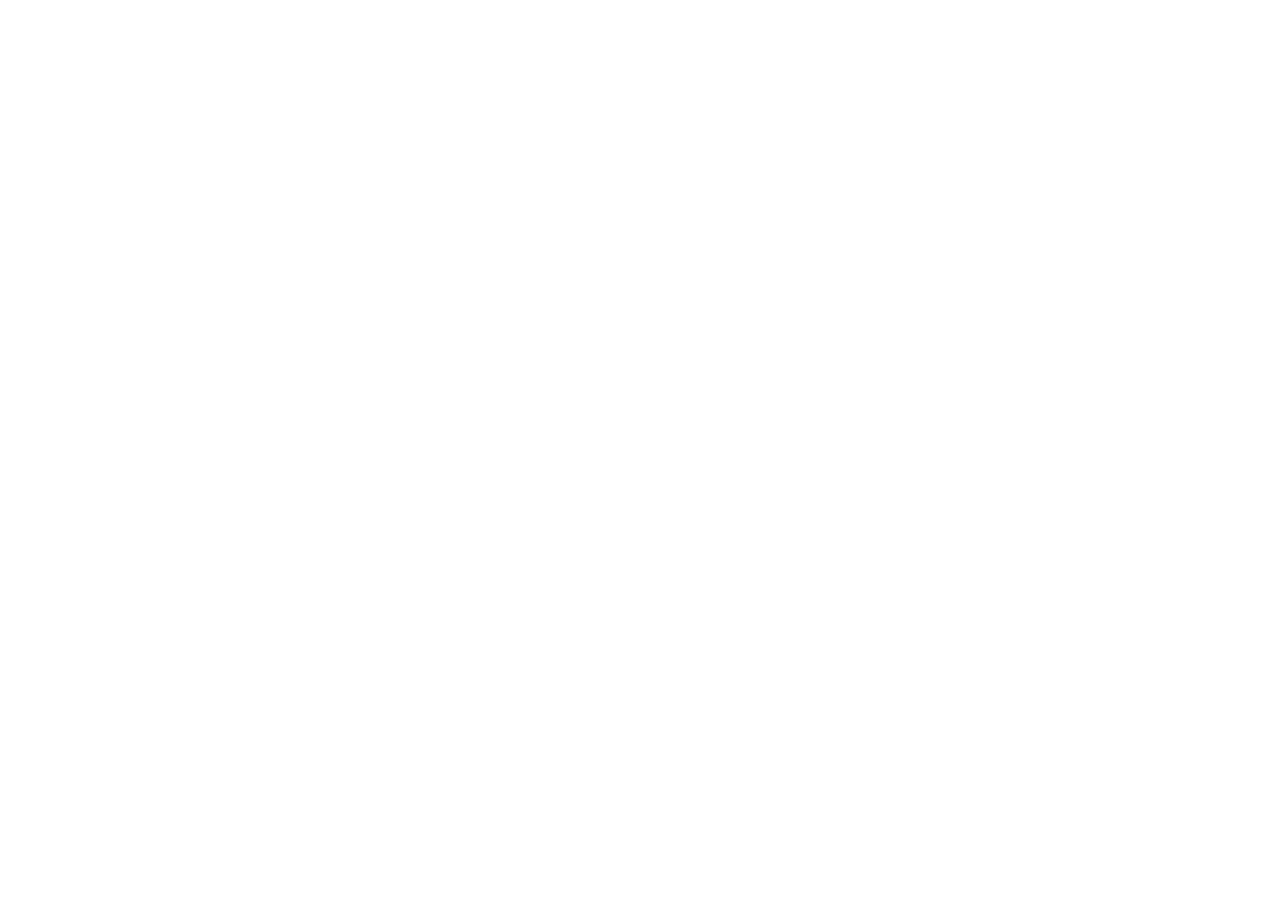
==== index.html @ eee34fe5 "Home and About pages setup and css sheet added" ====
<!DOCTYPE html>

<html>
    <head>
        <meta charset="utf-8">
        <meta http-equiv="X-UA-Compatible" content="IE=edge">
        <title>Home</title>
        <meta name="description" content="">
        <meta name="viewport" content="width=device-width, initial-scale=1">
        <link rel="stylesheet" href="./css/style.css">
    </head>
    <body>


    </body>
</html>
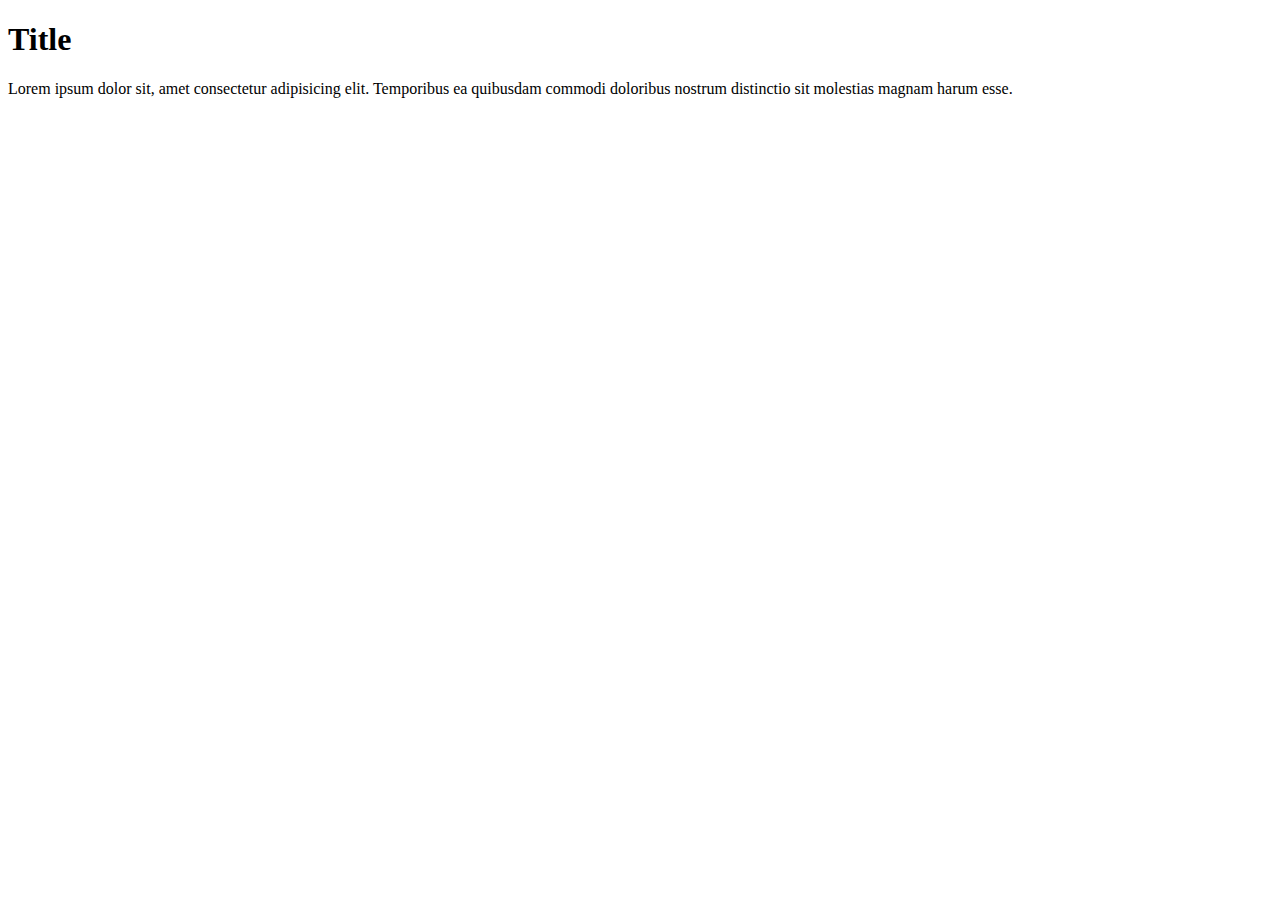
==== commit 1fd280b1: "Home page content added" ====
--- a/index.html
+++ b/index.html
@@ -10,6 +10,13 @@
         <link rel="stylesheet" href="./css/style.css">
     </head>
     <body>
+        <header>
+            <h1>Title</h1>
+        </header>
+        <main>
+            <p>Lorem ipsum dolor sit, amet consectetur adipisicing elit. Temporibus ea quibusdam commodi doloribus nostrum distinctio sit molestias magnam harum esse.</p>
+        </main>
+        
 
 
     </body>
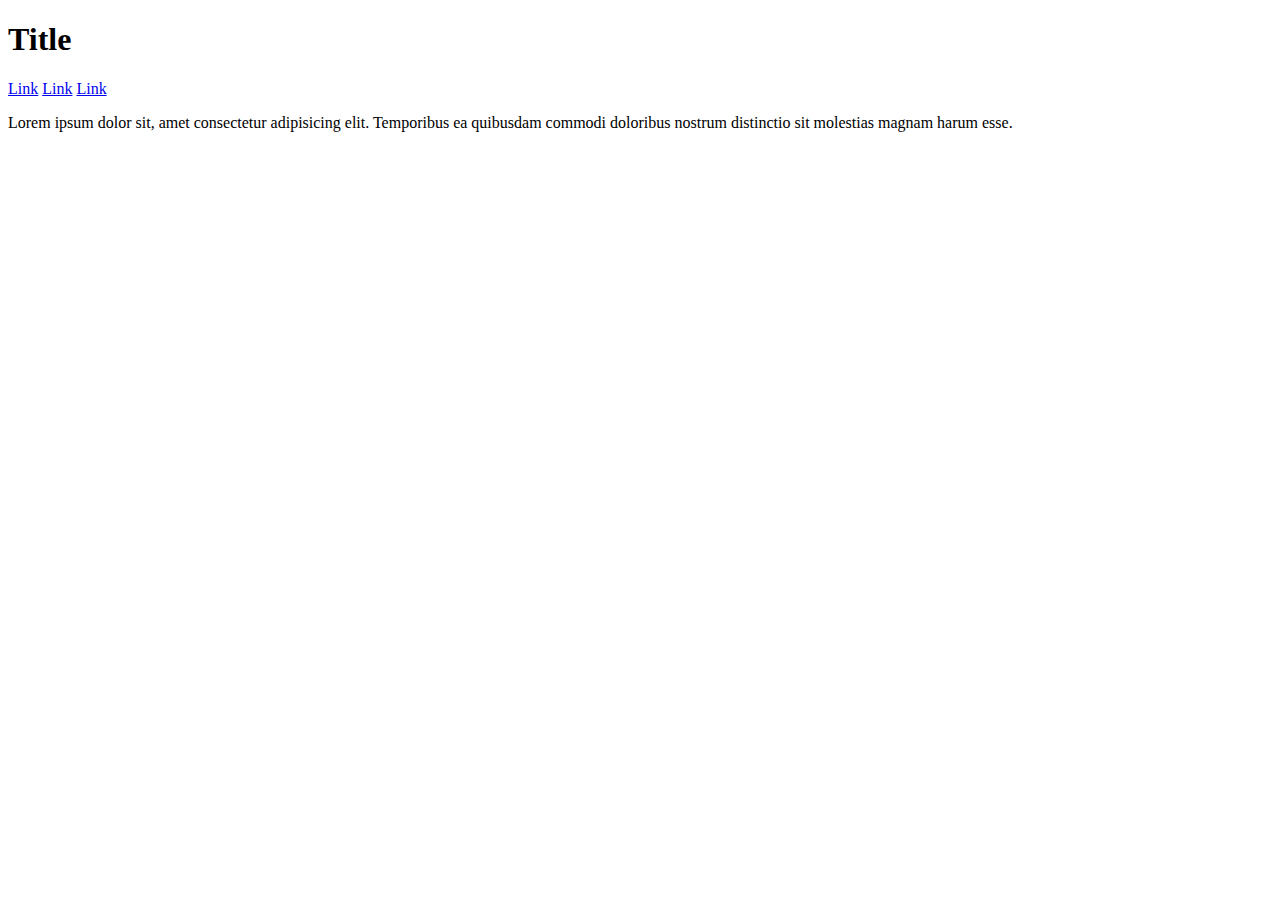
==== commit 4e9cb04e: "Navbar added into home, contact and about" ====
--- a/index.html
+++ b/index.html
@@ -12,6 +12,11 @@
     <body>
         <header>
             <h1>Title</h1>
+            <nav>
+                <a href="#">Link</a>
+                <a href="#">Link</a>
+                <a href="#">Link</a>
+            </nav>
         </header>
         <main>
             <p>Lorem ipsum dolor sit, amet consectetur adipisicing elit. Temporibus ea quibusdam commodi doloribus nostrum distinctio sit molestias magnam harum esse.</p>
